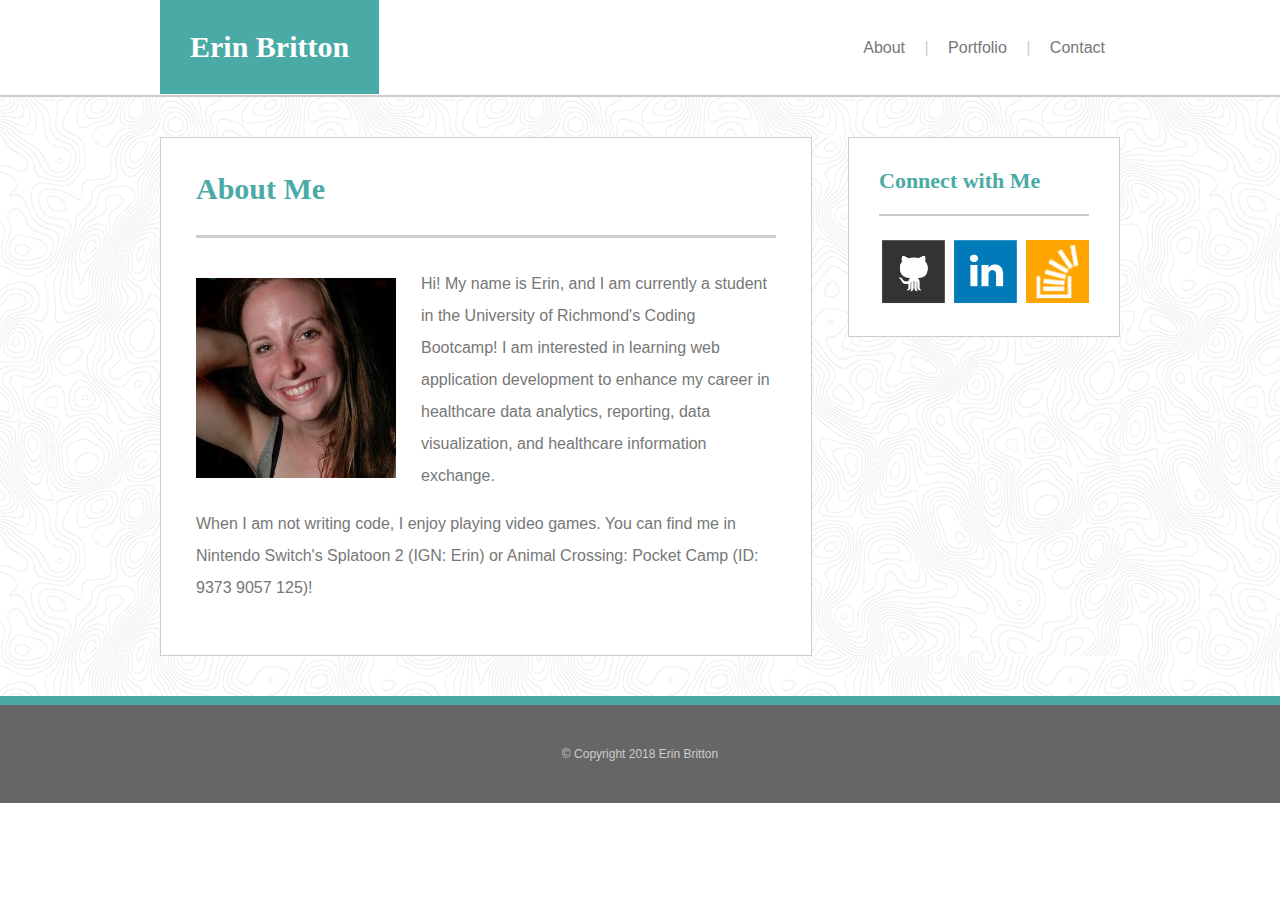
==== index.html @ a1d14c2c "First draft of Portfolio site" ====
<!DOCTYPE html>
<html lang="en">
<head>
    <link rel="stylesheet" type="text/css" href="assets/css/style.css">
    <title>Erin Britton's Portfolio</title>
</head>
<body>
        <section class="header">
            <header class="name-header">Erin Britton</header>
            <div class="link-header">
                <a class="link-text" href="index.html">About</a> | 
                <a class="link-text" href="portfolio.html">Portfolio</a> | 
                <a class="link-text" href="contact.html">Contact</a>
            </div>
        </section>

        <div class="clear-float"></div>
    
<div class="background">    
            <hr class="hr-header">

            <div class="container-body">
                    <div class="main">
                            <header class="main-header">About Me</header>
                            <hr class="hr-main">
                            <img class="main-img" src="./assets/images/Selfie.jpg">
                            Hi! My name is Erin, and I am currently a student in the University of Richmond's Coding Bootcamp! I am interested in learning web application development to enhance my career in healthcare data analytics, reporting, data visualization, and healthcare information exchange.
                            <p>When I am not writing code, I enjoy playing video games. You can find me in Nintendo Switch's Splatoon 2 (IGN: Erin) or Animal Crossing: Pocket Camp (ID: 9373 9057 125)!</p>
                    </div>

                    <div class="sidebar">
                            <h3 class="sidebar-header">Connect with Me</h3>
                            <hr class="hr-sidebar">
                            <a href="https://github.com/erinlbritton"><img class="icon" src="./assets/images/Github.png"></a>
                            <a href="https://www.linkedin.com/in/erin-britton-30ba3854/"><img class="icon2" src="./assets/images/LinkedIn.png"></a>
                            <a href="https://stackexchange.com/users/12824102/erin-britton"><img class="icon3" src="./assets/images/StackOverflow.png"></a>
                    </div>
            </div>

        <div class="clear-float"></div>
    
            <hr class="hr-footer">
</div>

    <div class="footer">
        <div class="footer-text">&copy; Copyright 2018 Erin Britton</div>
    </div>

</body>
</html>
---- assets/css/style.css ----
html, body, hr, h1, a {
    margin: 0;
    padding: 0;
}

.header {
    background-color: #ffffff;
    margin: 0px auto;
    width: 960px;
    display: table;
}

.name-header {
    background-color: #4aaaa5;
    color: white;
    font-family: 'Georgia', Times, 'Times New Roman', serif;
    font-size: 30px;
    font-weight: bold;
    padding: 30px;
    display: table-cell;
    vertical-align: middle;
    float: left;
    margin: 0;
}

.link-header {
    color: #cccccc;
    background-color: #ffffff;
    font-family: 'Arial', 'Helvetica Neue', Helvetica, sans-serif;
    padding-top: 39px;
    padding-bottom: 38px;
    float: right;
}

.link-text {
    padding-left: 15px;
    padding-right: 15px;
}

.clear-float {
    clear: both;
    margin: 0;
    padding: 0;
}

a:link {
    text-decoration: none;
    color: #777777;
}

a:visited {
    text-decoration: none;
    color: #777777;
}

a:hover {
    text-decoration: underline;
    color: #777777;
}

a:active {
    text-decoration: underline;
    color: #777777;
}

.hr-header {
    border-top: 1px;
    border-style: solid;
    border-color: #cccccc;
    margin: 0;
    padding: 0;
}

.background {
    background: url('../images/topography.png');
    margin: 0;
    padding: 0;
}

.container-body {
    background: url('../images/topography.png');
    margin-top: 40px;
    margin-bottom: 40px;
    margin-left: auto;
    margin-right: auto;
    padding: 0;
    width: 960px;
    display: table;
    font-family: 'Arial', 'Helvetica Neue', Helvetica, sans-serif;
}

.main-header {
    color: #4aaaa5;
    font-family: 'Georgia', Times, 'Times New Roman', serif;
    font-size: 30px;
    font-weight: bold;
}

.main {
    background: #ffffff;
    display: table-cell;
    border-style: solid;
    border-width: 1px;
    border-color: #cccccc;
    width: 580px;
    padding: 35px;
    line-height: 200%;
    color: #777777;
    float: left;
}

.main-img {
    float:left;
    width: 200px;
    height: 200px;
    margin-right: 25px;
    margin-top: 10px;
}

.portfolio-img-left {
    float:left;
    margin-top: 10px;
    margin-bottom: 40px;
    position: relative;
}

.portfolio-img-right {
    float:right;
    margin-top: 10px;
    margin-bottom: 40px;
    position: relative;
}

.portfolio-img-label {
    position: absolute;
    width: 100%;
    bottom: 10%;
    background: #4aaaa5;
    color: white;
    text-align: center;
    font-size: 22px;
    font-family: 'Georgia', Times, 'Times New Roman', serif;
    padding-top: 5%;
    padding-bottom: 5%;
}

.portfolio-img-label:hover {
    position: absolute;
    width: 100%;
    bottom: 10%;
    background: #377F7C;
    color: white;
    text-align: center;
    font-size: 22px;
    font-family: 'Georgia', Times, 'Times New Roman', serif;
    padding-top: 5%;
    padding-bottom: 5%;
}

.hr-main {
    border-top: 2px;
    border-style: solid;
    border-color: #cccccc;
    margin-top: 30px;
    margin-bottom: 30px;
    padding: 0;    
}

.sidebar {
    background: #ffffff;
    border-style: solid;
    border-width: 1px;
    border-color: #cccccc;
    width: 210px;
    padding: 30px;
    float: right;
}

.sidebar-header {
    color: #4aaaa5;
    font-family: 'Georgia', Times, 'Times New Roman', serif;
    font-size: 22px;
    font-weight: bold;
    margin-top: 0px;
    margin-bottom: 0px;
}

.hr-sidebar {
    border-top: 1px;
    border-style: solid;
    border-color: #cccccc;
    margin-top: 20px;
    margin-bottom: 20px;
    padding: 0;    
}

.icon {
    height: 70px;
    width: 70px;
    float: left;
}

.icon2 {
    height: 70px;
    width: 70px;
    margin-left: 2px;
    margin-right: 2px;
    float: left;
}

.icon3 {
    height: 63px;
    width: 63px;
    margin-top: 4px;
    float: right;
}

.hr-footer {
    border-top: 8px;
    border-style: solid;
    border-color: #4aaaa5;
    margin: 0;
    padding: 0;
}

.footer {
    background-color: #666666;
    margin: 0 auto;
    width: 100%;
    display: table;
}

.footer-text {
    color: #cccccc;
    font-family: 'Arial', 'Helvetica Neue', Helvetica, sans-serif;
    font-size: 12px;
    display: table-cell;
    vertical-align: middle;
    text-align: center;
    margin: 0;
    padding: 42px;
}

input[name=textbox1] {
    width: calc(100% - 25px);
    padding: 10px;
    margin-bottom: 15px;
    color: #cccccc;
    border: 1px;
    border-style: solid;
    border-color: #cccccc;
}

textarea[name=textbox2] {
    width: calc(100% - 25px);
    height: 150px;
    padding: 10px;
    margin-bottom: 15px;
    color: #cccccc;
    border: 1px;
    border-style: solid;
    border-color: #cccccc;
}

input[type=button], input[type=submit], input[type=reset] {
    background-color: #4aaaa5;
    border: none;
    color: white;
    font-size: 18px;
    padding-left: 30px;
    padding-right: 30px;
    padding-top: 10px;
    padding-bottom: 10px;
    margin-bottom: 0px;
    cursor: pointer;
}
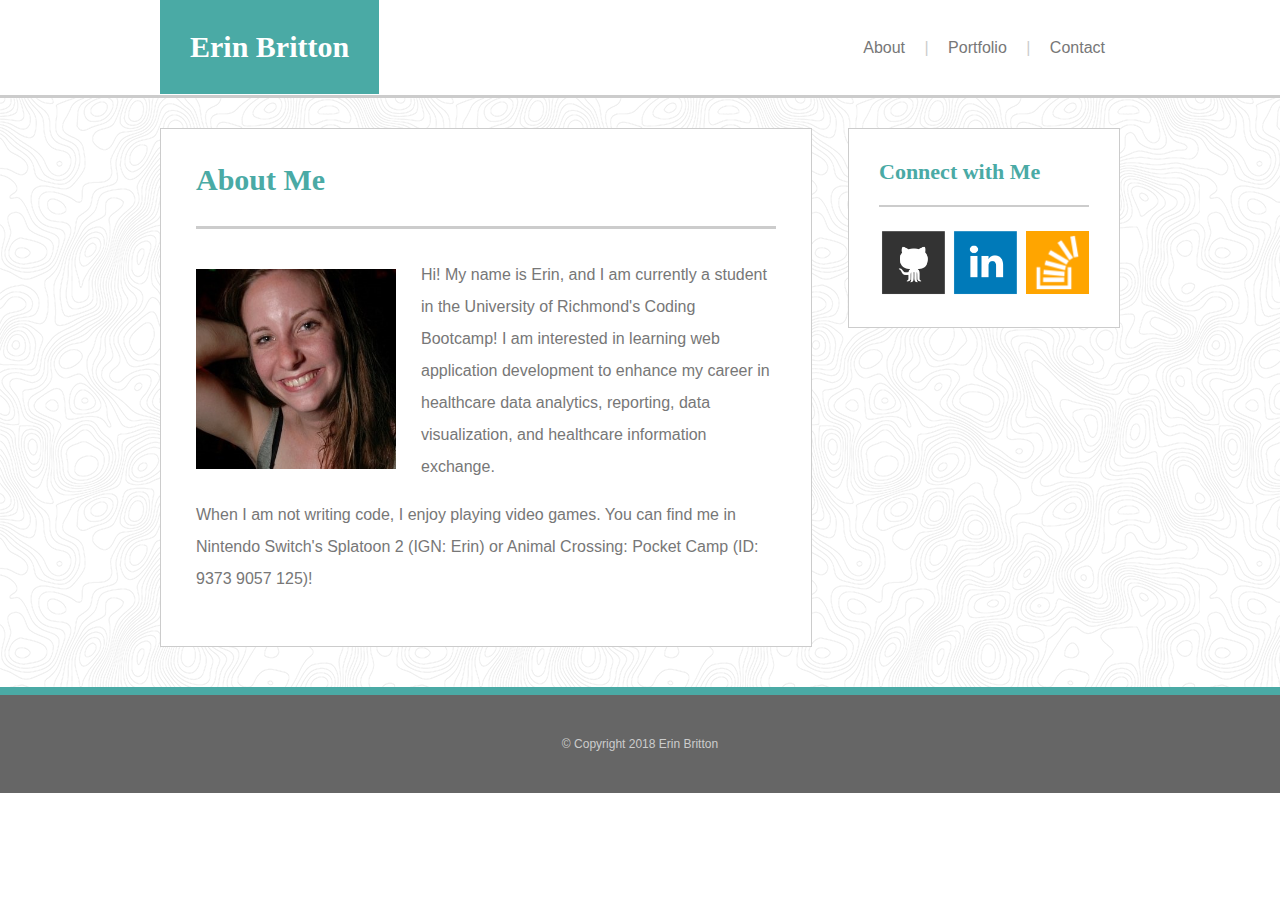
==== commit da1ded9b: "Locked header while scrolling" ====
--- a/index.html
+++ b/index.html
@@ -5,46 +5,46 @@
     <title>Erin Britton's Portfolio</title>
 </head>
 <body>
-        <section class="header">
-            <header class="name-header">Erin Britton</header>
+
+<div class="background"> 
+
+<div class="container-header">
+        <header class="header">
+            <div class="name-header">Erin Britton</div>
             <div class="link-header">
                 <a class="link-text" href="index.html">About</a> | 
                 <a class="link-text" href="portfolio.html">Portfolio</a> | 
                 <a class="link-text" href="contact.html">Contact</a>
             </div>
-        </section>
+        </header>
+</div>
 
-        <div class="clear-float"></div>
+<div class="clear-float"></div>
     
-<div class="background">    
-            <hr class="hr-header">
-
-            <div class="container-body">
-                    <div class="main">
-                            <header class="main-header">About Me</header>
-                            <hr class="hr-main">
-                            <img class="main-img" src="./assets/images/Selfie.jpg">
-                            Hi! My name is Erin, and I am currently a student in the University of Richmond's Coding Bootcamp! I am interested in learning web application development to enhance my career in healthcare data analytics, reporting, data visualization, and healthcare information exchange.
-                            <p>When I am not writing code, I enjoy playing video games. You can find me in Nintendo Switch's Splatoon 2 (IGN: Erin) or Animal Crossing: Pocket Camp (ID: 9373 9057 125)!</p>
-                    </div>
-
-                    <div class="sidebar">
-                            <h3 class="sidebar-header">Connect with Me</h3>
-                            <hr class="hr-sidebar">
-                            <a href="https://github.com/erinlbritton"><img class="icon" src="./assets/images/Github.png"></a>
-                            <a href="https://www.linkedin.com/in/erin-britton-30ba3854/"><img class="icon2" src="./assets/images/LinkedIn.png"></a>
-                            <a href="https://stackexchange.com/users/12824102/erin-britton"><img class="icon3" src="./assets/images/StackOverflow.png"></a>
-                    </div>
+<div class="container-body">
+            <div class="main">
+                    <header class="main-header">About Me</header>
+                    <hr class="hr-main">
+                    <img class="main-img" src="./assets/images/Selfie.jpg" alt="Selfie">
+                    Hi! My name is Erin, and I am currently a student in the University of Richmond's Coding Bootcamp! I am interested in learning web application development to enhance my career in healthcare data analytics, reporting, data visualization, and healthcare information exchange.
+                    <p>When I am not writing code, I enjoy playing video games. You can find me in Nintendo Switch's <a class="switch" href="" >Splatoon 2</a> (IGN: Erin) or Animal Crossing: Pocket Camp (ID: 9373 9057 125)!</p>
             </div>
 
-        <div class="clear-float"></div>
-    
-            <hr class="hr-footer">
+            <div class="sidebar">
+                    <h3 class="sidebar-header">Connect with Me</h3>
+                    <hr class="hr-sidebar">
+                    <a href="https://github.com/erinlbritton"><img class="icon" src="./assets/images/Github.png" alt="GitHub Icon"></a>
+                    <a href="https://www.linkedin.com/in/erin-britton-30ba3854/"><img class="icon2" src="./assets/images/LinkedIn.png" alt="LinkedIn Icon"></a>
+                    <a href="https://stackexchange.com/users/12824102/erin-britton"><img class="icon3" src="./assets/images/StackOverflow.png" alt="StackOverflow Icon"></a>
+            </div>
 </div>
 
-    <div class="footer">
-        <div class="footer-text">&copy; Copyright 2018 Erin Britton</div>
-    </div>
+<div class="clear-float"></div>
+    
+<div class="container-footer">
+    <div class="footer-text">&copy; Copyright 2018 Erin Britton</div>
+</div>
 
+</div>
 </body>
 </html>--- a/assets/css/style.css
+++ b/assets/css/style.css
@@ -63,23 +63,29 @@
     color: #777777;
 }
 
-.hr-header {
-    border-top: 1px;
-    border-style: solid;
-    border-color: #cccccc;
-    margin: 0;
-    padding: 0;
-}
-
 .background {
     background: url('../images/topography.png');
     margin: 0;
     padding: 0;
 }
 
+.container-header {
+    background-color: #ffffff;
+    margin: 0px;
+    padding: 0px;
+    width: 100%;
+    border-color: #cccccc;
+    border-style: solid;    
+    border-top: 5px;
+    border-right: 0px;    
+    border-left: 0px;
+    position: fixed;
+    top: 0px;
+    z-index: 2;
+}
+
 .container-body {
-    background: url('../images/topography.png');
-    margin-top: 40px;
+    margin-top: 98px;
     margin-bottom: 40px;
     margin-left: auto;
     margin-right: auto;
@@ -87,6 +93,7 @@
     width: 960px;
     display: table;
     font-family: 'Arial', 'Helvetica Neue', Helvetica, sans-serif;
+    z-index: 1;
 }
 
 .main-header {
@@ -98,6 +105,7 @@
 
 .main {
     background: #ffffff;
+    margin-top: 30px;
     display: table-cell;
     border-style: solid;
     border-width: 1px;
@@ -172,6 +180,7 @@
     border-width: 1px;
     border-color: #cccccc;
     width: 210px;
+    margin-top: 30px;
     padding: 30px;
     float: right;
 }
@@ -215,19 +224,19 @@
     float: right;
 }
 
-.hr-footer {
-    border-top: 8px;
-    border-style: solid;
-    border-color: #4aaaa5;
-    margin: 0;
-    padding: 0;
-}
-
-.footer {
+.container-footer {
     background-color: #666666;
     margin: 0 auto;
     width: 100%;
     display: table;
+    border-top: 8px;
+    border-left: 0px;
+    border-right: 0px;
+    border-bottom: 0px;
+    border-style: solid;
+    border-color: #4aaaa5;
+    margin: 0;
+    padding: 0;
 }
 
 .footer-text {
@@ -245,7 +254,7 @@
     width: calc(100% - 25px);
     padding: 10px;
     margin-bottom: 15px;
-    color: #cccccc;
+    color: grey;
     border: 1px;
     border-style: solid;
     border-color: #cccccc;
@@ -256,7 +265,7 @@
     height: 150px;
     padding: 10px;
     margin-bottom: 15px;
-    color: #cccccc;
+    color: grey;
     border: 1px;
     border-style: solid;
     border-color: #cccccc;
@@ -273,4 +282,4 @@
     padding-bottom: 10px;
     margin-bottom: 0px;
     cursor: pointer;
-}+}
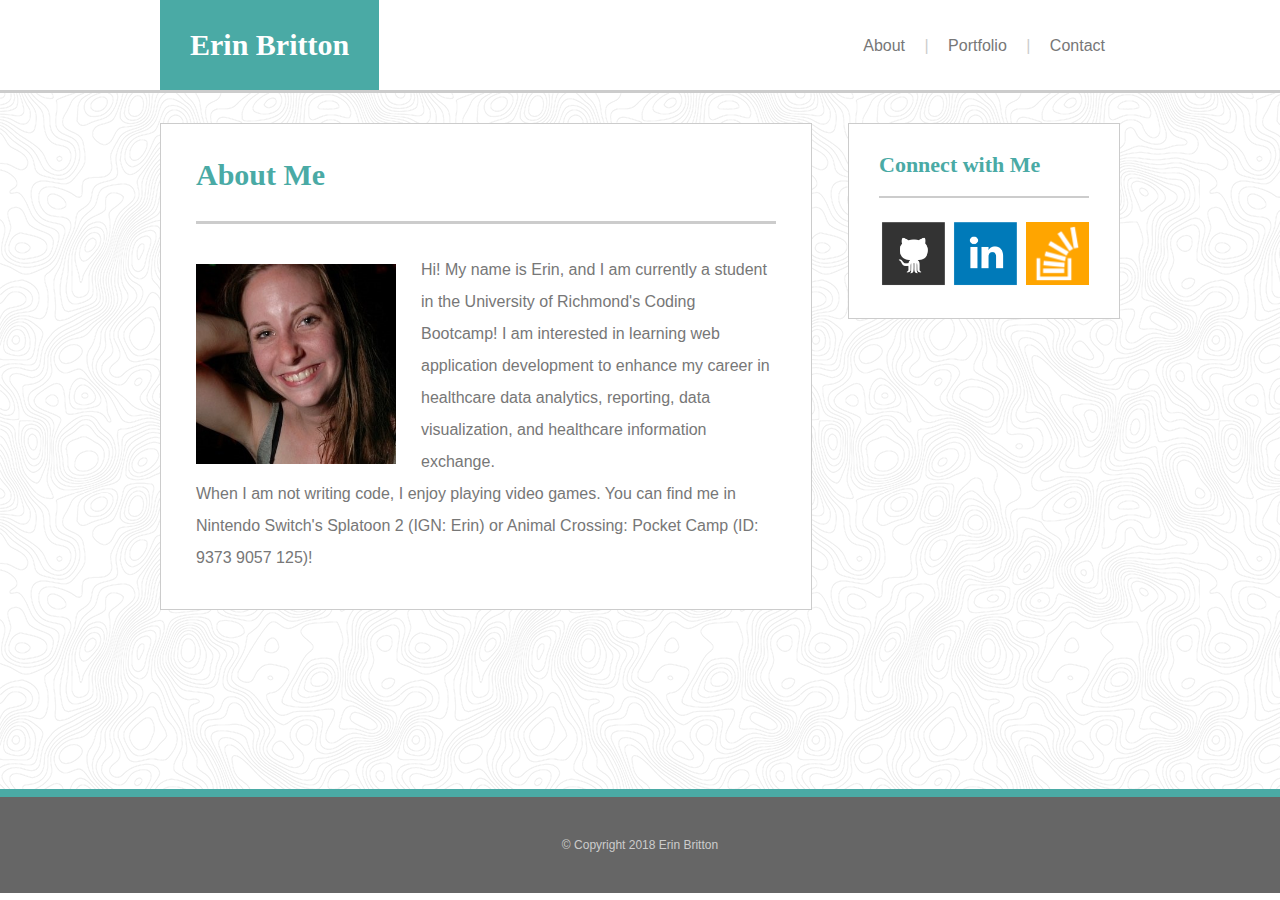
==== commit 10f7f0b3: "added reset.css and style.css annotation" ====
--- a/index.html
+++ b/index.html
@@ -1,6 +1,7 @@
 <!DOCTYPE html>
 <html lang="en">
 <head>
+    <link rel="stylesheet" type="text/css" href="assets/css/reset.css">
     <link rel="stylesheet" type="text/css" href="assets/css/style.css">
     <title>Erin Britton's Portfolio</title>
 </head>
--- a/assets/css/style.css
+++ b/assets/css/style.css
@@ -1,8 +1,22 @@
-html, body, hr, h1, a {
-    margin: 0;
-    padding: 0;
-}
-
+/* This container should span the width of the page, contain centered header elements, 
+have a white background, and fixed position so it doesn't scroll. The only remaining
+bug is the border: I am not sure why the "bottom-border" only displays with "border-top" */
+.container-header {
+    background-color: #ffffff;
+    margin: 0px;
+    padding: 0px;
+    width: 100%;
+    border-color: #cccccc;
+    border-style: solid;    
+    border-top: 5px;
+    border-right: 0px;    
+    border-left: 0px;
+    position: fixed;
+    top: 0px;
+    z-index: 2;
+}
+
+/* sets and centers the content display width of 960px */
 .header {
     background-color: #ffffff;
     margin: 0px auto;
@@ -10,6 +24,7 @@
     display: table;
 }
 
+/* tag for my name; floats left */
 .name-header {
     background-color: #4aaaa5;
     color: white;
@@ -23,70 +38,66 @@
     margin: 0;
 }
 
+/* navigation links; floats right */
 .link-header {
     color: #cccccc;
     background-color: #ffffff;
     font-family: 'Arial', 'Helvetica Neue', Helvetica, sans-serif;
-    padding-top: 39px;
-    padding-bottom: 38px;
+    padding-top: 38px;
+    padding-bottom: 36px;
     float: right;
 }
 
+/* spaces out links around pipes */
 .link-text {
     padding-left: 15px;
     padding-right: 15px;
 }
 
+/* sets link color and removes underline */
+a:link {
+    text-decoration: none;
+    color: #777777;
+}
+
+/* sets link color and removes underline */
+a:visited {
+    text-decoration: none;
+    color: #777777;
+}
+
+/* adds underline on mouse hover */
+a:hover {
+    text-decoration: underline;
+    color: #777777;
+}
+
+/* active must come after hover to be effective */
+a:active {
+    text-decoration: underline;
+    color: #777777;
+}
+/* clears float between sections */
 .clear-float {
     clear: both;
     margin: 0;
     padding: 0;
 }
 
-a:link {
-    text-decoration: none;
-    color: #777777;
-}
-
-a:visited {
-    text-decoration: none;
-    color: #777777;
-}
-
-a:hover {
-    text-decoration: underline;
-    color: #777777;
-}
-
-a:active {
-    text-decoration: underline;
-    color: #777777;
-}
-
+/* sets background image (from https://www.toptal.com/designers/subtlepatterns/) */
 .background {
     background: url('../images/topography.png');
     margin: 0;
     padding: 0;
-}
-
-.container-header {
-    background-color: #ffffff;
-    margin: 0px;
-    padding: 0px;
-    width: 100%;
-    border-color: #cccccc;
-    border-style: solid;    
-    border-top: 5px;
-    border-right: 0px;    
-    border-left: 0px;
-    position: fixed;
-    top: 0px;
-    z-index: 2;
-}
-
+    top: 0;
+    left: 0;
+ }
+
+/* This contains the main page contents to the same width as the header and allows
+the main and sidebar sections to float appropriately */
 .container-body {
-    margin-top: 98px;
-    margin-bottom: 40px;
+    margin-top: 93px;
+    margin-bottom: 30px;
     margin-left: auto;
     margin-right: auto;
     padding: 0;
@@ -94,8 +105,10 @@
     display: table;
     font-family: 'Arial', 'Helvetica Neue', Helvetica, sans-serif;
     z-index: 1;
-}
-
+    min-height: calc(100vh - 234px); /*100% - (height of footer + height of header) */
+}
+
+/* contains the header for the main page content (left panel) */
 .main-header {
     color: #4aaaa5;
     font-family: 'Georgia', Times, 'Times New Roman', serif;
@@ -103,6 +116,17 @@
     font-weight: bold;
 }
 
+/* line separating the main-header and main content */
+.hr-main {
+    border-top: 2px;
+    border-style: solid;
+    border-color: #cccccc;
+    margin-top: 30px;
+    margin-bottom: 30px;
+    padding: 0;    
+}
+
+/* contains the main page content (left panel) */
 .main {
     background: #ffffff;
     margin-top: 30px;
@@ -117,6 +141,7 @@
     float: left;
 }
 
+/* main image for the main section */
 .main-img {
     float:left;
     width: 200px;
@@ -125,6 +150,7 @@
     margin-top: 10px;
 }
 
+/* sets spacing and location of left-side portfolio images */
 .portfolio-img-left {
     float:left;
     margin-top: 10px;
@@ -132,6 +158,7 @@
     position: relative;
 }
 
+/* sets spacing and location of the right-side portfolio images */
 .portfolio-img-right {
     float:right;
     margin-top: 10px;
@@ -139,6 +166,7 @@
     position: relative;
 }
 
+/* creates the label over the portfolio images */
 .portfolio-img-label {
     position: absolute;
     width: 100%;
@@ -152,6 +180,7 @@
     padding-bottom: 5%;
 }
 
+/* changes the color of the labels over the portfolio images */
 .portfolio-img-label:hover {
     position: absolute;
     width: 100%;
@@ -165,15 +194,7 @@
     padding-bottom: 5%;
 }
 
-.hr-main {
-    border-top: 2px;
-    border-style: solid;
-    border-color: #cccccc;
-    margin-top: 30px;
-    margin-bottom: 30px;
-    padding: 0;    
-}
-
+/* sidebar content on the right of the main section */
 .sidebar {
     background: #ffffff;
     border-style: solid;
@@ -185,6 +206,7 @@
     float: right;
 }
 
+/* header for the sidebar section */
 .sidebar-header {
     color: #4aaaa5;
     font-family: 'Georgia', Times, 'Times New Roman', serif;
@@ -194,6 +216,7 @@
     margin-bottom: 0px;
 }
 
+/* line separating the sidebar header and content */
 .hr-sidebar {
     border-top: 1px;
     border-style: solid;
@@ -203,12 +226,14 @@
     padding: 0;    
 }
 
+/* sets size and placement of github icon (from https://www.iconfinder.com/) */
 .icon {
     height: 70px;
     width: 70px;
     float: left;
 }
 
+/* sets size and placement of linkedin icon */
 .icon2 {
     height: 70px;
     width: 70px;
@@ -217,6 +242,8 @@
     float: left;
 }
 
+/* adjusts the size and placement of the stackoverflow icon because it does not have a border
+unlike the other two icons */
 .icon3 {
     height: 63px;
     width: 63px;
@@ -224,6 +251,7 @@
     float: right;
 }
 
+/* contains the footer content */
 .container-footer {
     background-color: #666666;
     margin: 0 auto;
@@ -235,10 +263,11 @@
     border-bottom: 0px;
     border-style: solid;
     border-color: #4aaaa5;
-    margin: 0;
     padding: 0;
-}
-
+    height: 96px;
+}
+
+/* defines the footer copyright text */
 .footer-text {
     color: #cccccc;
     font-family: 'Arial', 'Helvetica Neue', Helvetica, sans-serif;
@@ -250,6 +279,7 @@
     padding: 42px;
 }
 
+/* defines the "name" box on the contact form */
 input[name=textbox1] {
     width: calc(100% - 25px);
     padding: 10px;
@@ -260,6 +290,7 @@
     border-color: #cccccc;
 }
 
+/* defines the free-text field on the contact form */
 textarea[name=textbox2] {
     width: calc(100% - 25px);
     height: 150px;
@@ -271,6 +302,7 @@
     border-color: #cccccc;
 }
 
+/* defines the submit icon on the contact form */
 input[type=button], input[type=submit], input[type=reset] {
     background-color: #4aaaa5;
     border: none;
